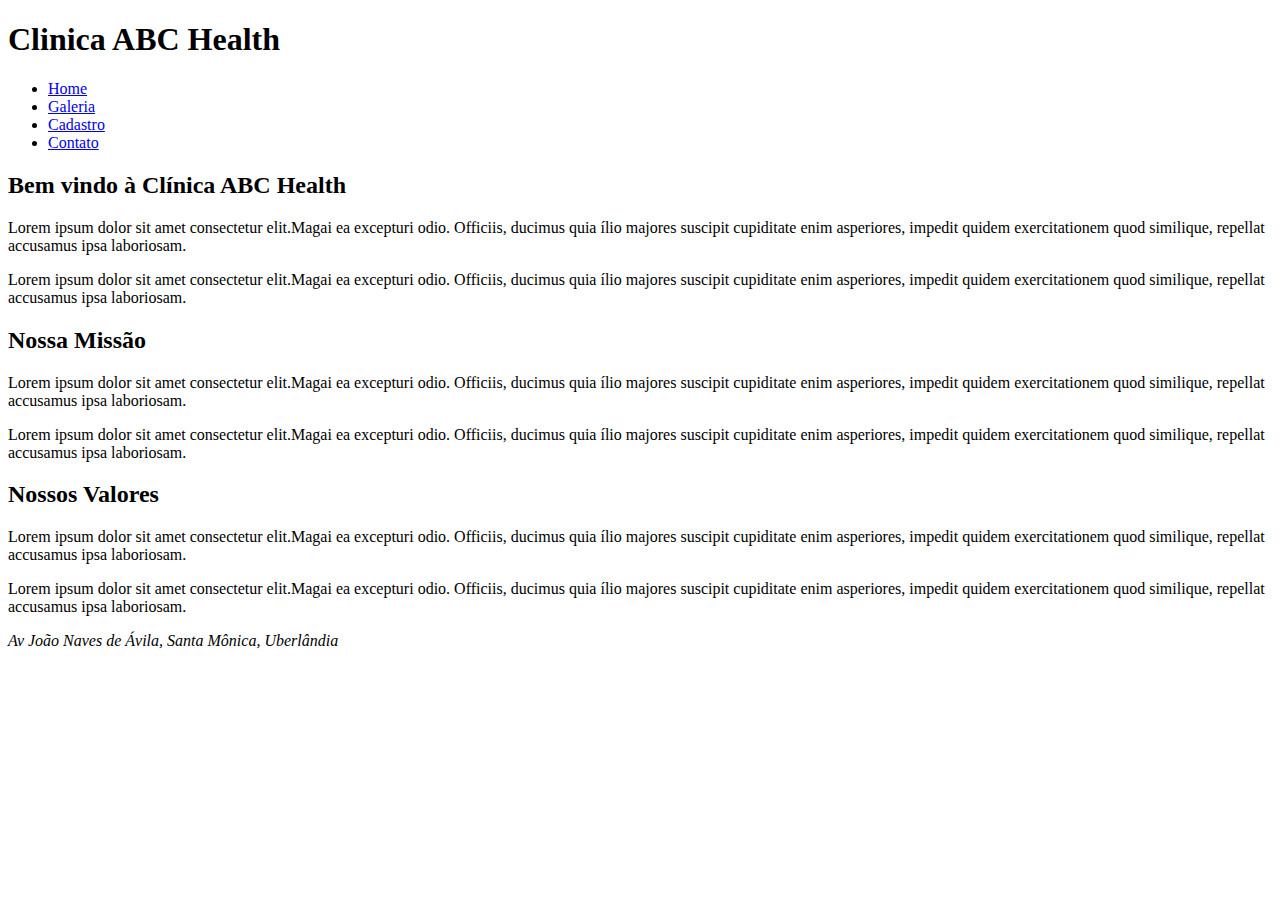
==== trabalhos/proj4/proj4.2/index.html @ 9888e46c "proj4.2 Iniciado o CSS" ====
<!DOCTYPE html>
<html lang="zxx">
    <head>
        <title>Clinica ABC Health</title>
    </head>
    <body>
        <header>
            <h1>Clinica ABC Health</h1>

            <ul>
                <li>
                    <a href="index.html">
                        Home
                    </a>
                </li>
                <li>
                    <a href="galeria.html">
                        Galeria
                    </a>
                </li>
                <li>
                    <a href="galeria.html">
                        Cadastro
                    </a>
                </li>
                <li>
                    <a href="galeria.html">
                        Contato
                    </a>
                </li>
            </ul>

        </header>
        <main>
        
            <h2>Bem vindo à Clínica ABC Health</h2>
            <p>
                Lorem ipsum dolor sit amet consectetur elit.Magai ea excepturi odio.
                Officiis, ducimus quia ílio majores suscipit cupiditate enim asperiores, impedit
                quidem exercitationem quod similique, repellat accusamus ipsa laboriosam.
            </p>
            <p>
                Lorem ipsum dolor sit amet consectetur elit.Magai ea excepturi odio.
                Officiis, ducimus quia ílio majores suscipit cupiditate enim asperiores, impedit
                quidem exercitationem quod similique, repellat accusamus ipsa laboriosam.
            </p>

            <h2>Nossa Missão</h2>
            <p>
                Lorem ipsum dolor sit amet consectetur elit.Magai ea excepturi odio.
                Officiis, ducimus quia ílio majores suscipit cupiditate enim asperiores, impedit
                quidem exercitationem quod similique, repellat accusamus ipsa laboriosam.
            </p>
            <p>
                Lorem ipsum dolor sit amet consectetur elit.Magai ea excepturi odio.
                Officiis, ducimus quia ílio majores suscipit cupiditate enim asperiores, impedit
                quidem exercitationem quod similique, repellat accusamus ipsa laboriosam.
            </p>

            <h2>Nossos Valores</h2>
            <p>
                Lorem ipsum dolor sit amet consectetur elit.Magai ea excepturi odio.
                Officiis, ducimus quia ílio majores suscipit cupiditate enim asperiores, impedit
                quidem exercitationem quod similique, repellat accusamus ipsa laboriosam.
            </p>
            <p>
                Lorem ipsum dolor sit amet consectetur elit.Magai ea excepturi odio.
                Officiis, ducimus quia ílio majores suscipit cupiditate enim asperiores, impedit
                quidem exercitationem quod similique, repellat accusamus ipsa laboriosam.
            </p>
            
        </main>
        <footer><address>Av João Naves de Ávila, Santa Mônica, Uberlândia</address></footer>
    </body>
    
</html>
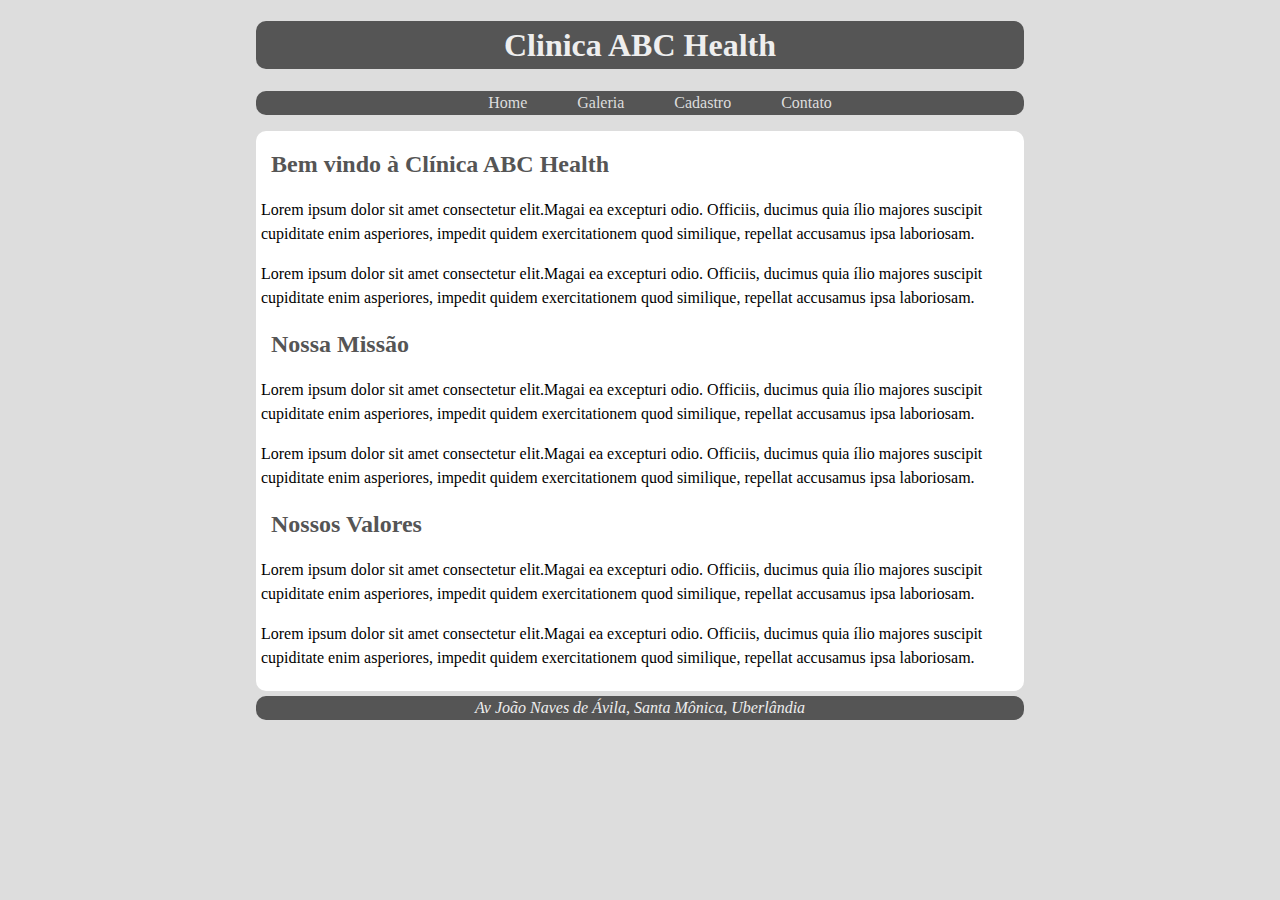
==== commit 63482ec8: "proj4.2 Finalizado" ====
--- a/trabalhos/proj4/proj4.2/index.html
+++ b/trabalhos/proj4/proj4.2/index.html
@@ -2,33 +2,39 @@
 <html lang="zxx">
     <head>
         <title>Clinica ABC Health</title>
+        <link rel="stylesheet" href="style.css">
     </head>
     <body>
         <header>
-            <h1>Clinica ABC Health</h1>
+            <nav>
+                <h1>Clinica ABC Health</h1>
+            </nav>
+            
+            <nav>
+                <ul>
+                    <li>
+                        <a href="index.html">
+                            Home
+                        </a>
+                    </li>
+                    <li>
+                        <a href="galeria.html">
+                            Galeria
+                        </a>
+                    </li>
+                    <li>
+                        <a href="galeria.html">
+                            Cadastro
+                        </a>
+                    </li>
+                    <li>
+                        <a href="galeria.html">
+                            Contato
+                        </a>
+                    </li>
+                </ul>
+            </nav>
 
-            <ul>
-                <li>
-                    <a href="index.html">
-                        Home
-                    </a>
-                </li>
-                <li>
-                    <a href="galeria.html">
-                        Galeria
-                    </a>
-                </li>
-                <li>
-                    <a href="galeria.html">
-                        Cadastro
-                    </a>
-                </li>
-                <li>
-                    <a href="galeria.html">
-                        Contato
-                    </a>
-                </li>
-            </ul>
 
         </header>
         <main>
--- a/trabalhos/proj4/proj4.2/style.css
+++ b/trabalhos/proj4/proj4.2/style.css
@@ -0,0 +1,55 @@
+body {
+    background-color: #ddd;
+    font-family: 'Helvetica Neue';
+    line-height: 1.5;
+    width: 60%;
+    margin:auto;
+}
+
+head, footer, nav {
+    background-color: #555;
+    color: #eee;
+    border-radius: 10px;
+    text-align: center;
+    margin-top: 5px;
+    margin-left: 0;
+    margin-right: 0;
+}
+nav ul{
+    color: white;
+}
+nav ul li {
+    color: white;
+    padding: 5px 20px;
+    margin: 0px 3px;
+    display: inline;
+}
+nav a {
+    color: white;
+}
+nav a:link,nav a:visited {
+    color: #ddd;
+    text-decoration: none;
+}
+nav a:hover {
+    color: #fff; 
+}
+main {
+    background-color: white;
+    border-radius: 10px;
+    text-align:left;
+    margin-top: 5px;
+    padding: 5px;
+    text-align: 10px;
+}
+h2 {
+    color: #555;
+    text-align: left;
+    margin: 10px;
+}
+.galery img {
+    border-radius: 20px;
+    padding:5px;
+    margin:10px;
+    filter: drop-shadow(3px 3px gray);
+}